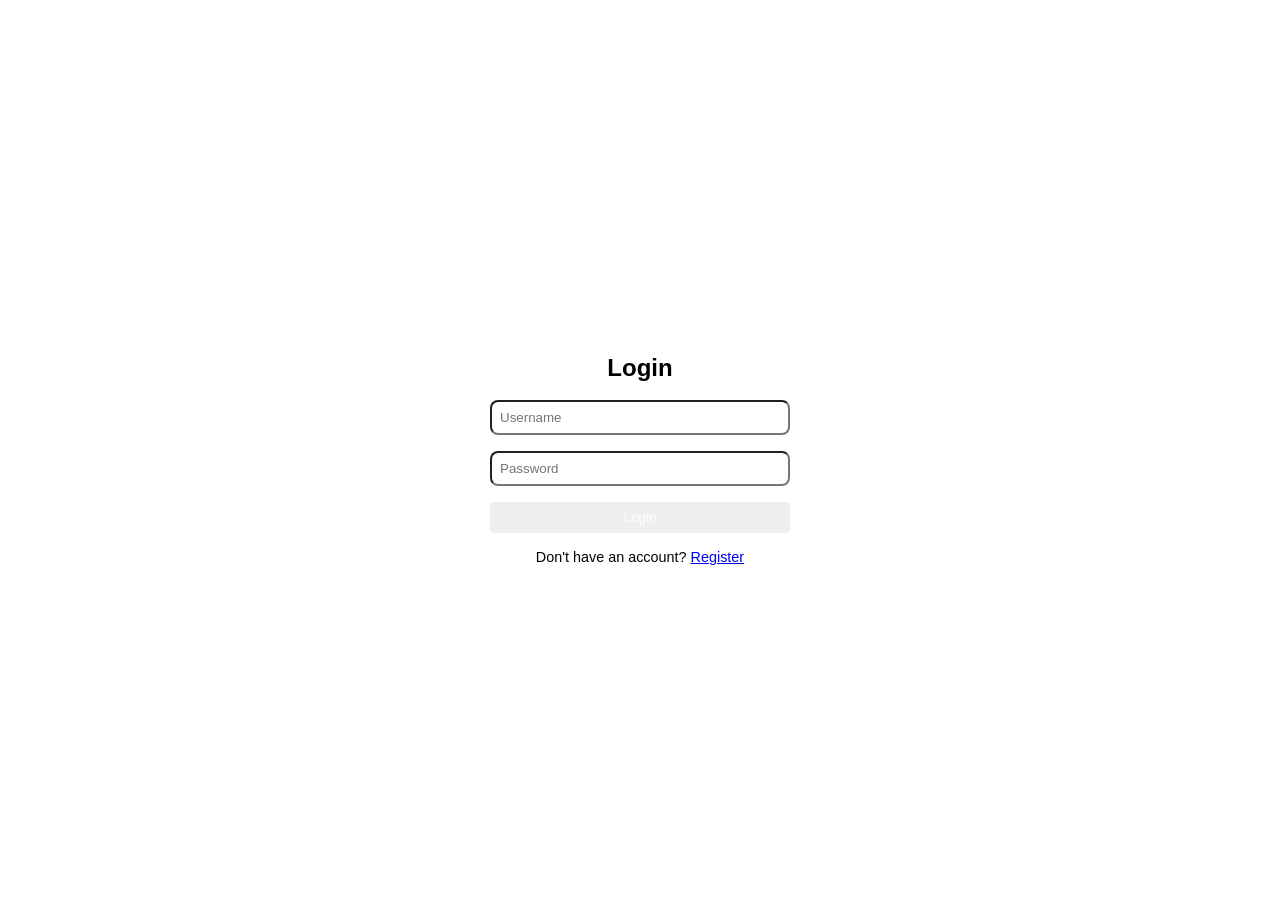
==== Login.html @ 43845f08 "initial commit: simple login and register pages with split css" ====
<!DOCTYPE html>
<html lang="en">
<head>
    <meta charset="UTF-8">
    <meta name="viewport" content="width=device-width, initial-scale=1.0">
    <title>Login</title>
    <link rel="stylesheet" href="style.css">
</head>
<body>
    <div class="container">
        <h2>Login</h2>
        <form>
            <input type="text" placeholder="Username" required>
            <input type="password" placeholder="Password" required>
            <button type="button" class="login">Login</button>
        </form>
        <div class="footer">
            Don't have an account? <a href="register.html">Register</a>
        </div>
    </div>
</body>
</html>
---- style.css ----
body {
    font-family: sans-serif;
    display: flex;
    align-items: center;
    justify-content: center;
    height: 100vh;
    margin: 0;
}

.container {
    background: white;
    padding: 2vh;
    border-radius: 8px;
    width: 300px;
}

h2 {
    text-align: center;
    margin-bottom: 2vh;
}

input {
    width: 100%;
    padding: 0.5rem;
    margin-bottom: 1rem;
    border-radius: 8px;
    box-sizing: border-box;
}

button {
    width: 100%;
    padding: 0.5rem;
    color: white;
    border: none;
    border-radius: 4px;
}

.footer {
    text-align: center;
    margin-top: 1rem;
    font-size: 0.9rem;
}
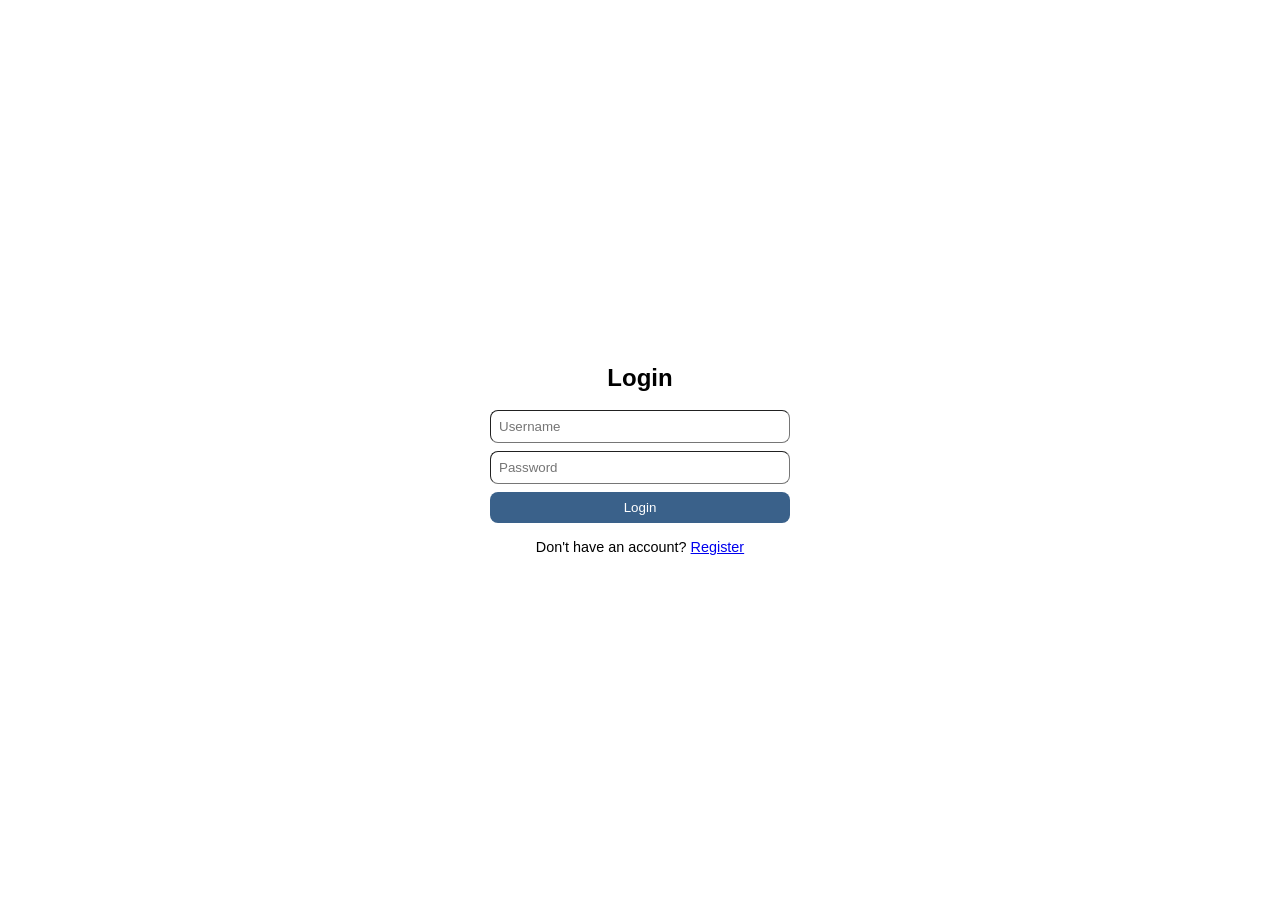
==== commit 31ad708c: "some changes" ====
--- a/Login.html
+++ b/Login.html
@@ -10,8 +10,8 @@
     <div class="container">
         <h2>Login</h2>
         <form>
-            <input type="text" placeholder="Username" required>
-            <input type="password" placeholder="Password" required>
+            <input type="text" class="username" placeholder="Username" required>
+            <input type="password"  class="password" placeholder="Password" required>
             <button type="button" class="login">Login</button>
         </form>
         <div class="footer">
--- a/style.css
+++ b/style.css
@@ -22,9 +22,10 @@
 input {
     width: 100%;
     padding: 0.5rem;
-    margin-bottom: 1rem;
+    margin-bottom: .5rem;
     border-radius: 8px;
     box-sizing: border-box;
+    border-width: 1px;
 }
 
 button {
@@ -32,8 +33,26 @@
     padding: 0.5rem;
     color: white;
     border: none;
-    border-radius: 4px;
+    border-radius: 8px;
 }
+
+.btn-group {
+    display: flex;
+    flex-direction: column;
+    gap: 10px;
+}
+
+.btn-group a {
+    color: white;
+    text-align: center;
+    padding: 0.5rem;
+    border-radius: 8px;
+    display: block;
+}
+
+.login-btn { background-color: #3a618a; }
+.login { background-color: #3a618a; }
+.register-btn { background-color: #46b15f; }
 
 .footer {
     text-align: center;
